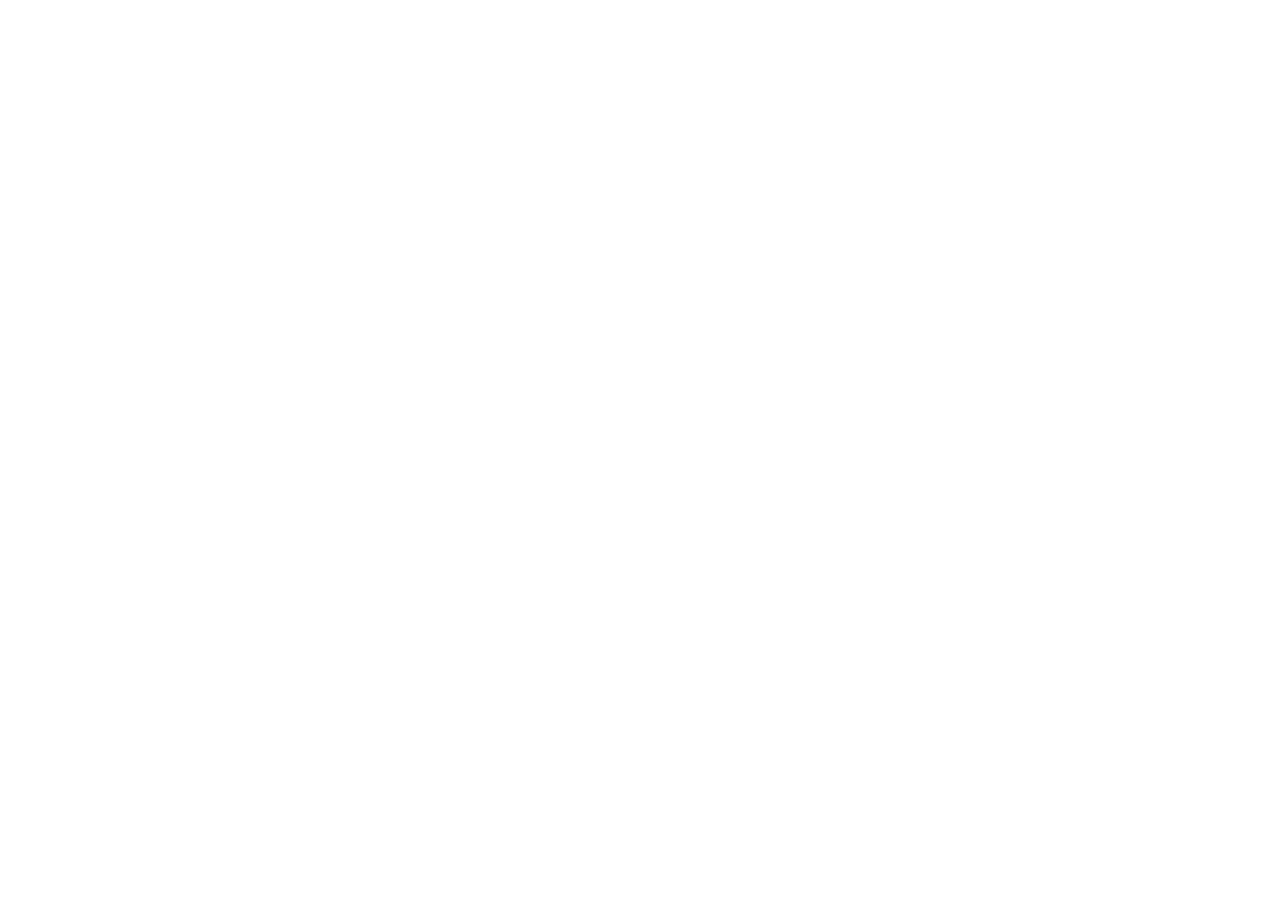
==== src/main/resources/templates/index.html @ 44d5f303 "공공데이터 받아오기" ====
<!DOCTYPE html>
<html lang="en">
<head>
    <meta charset="UTF-8">
    <meta http-equiv="X-UA-Compatible" content="IE=edge">
    <meta name="viewport" content="width=device-width, initial-scale=1.0">
    <title>Test</title>
</head>
<body>
    
        <h2 id="params"></h2>
    
    <script src="js/main.js"></script>
</body>
</html>
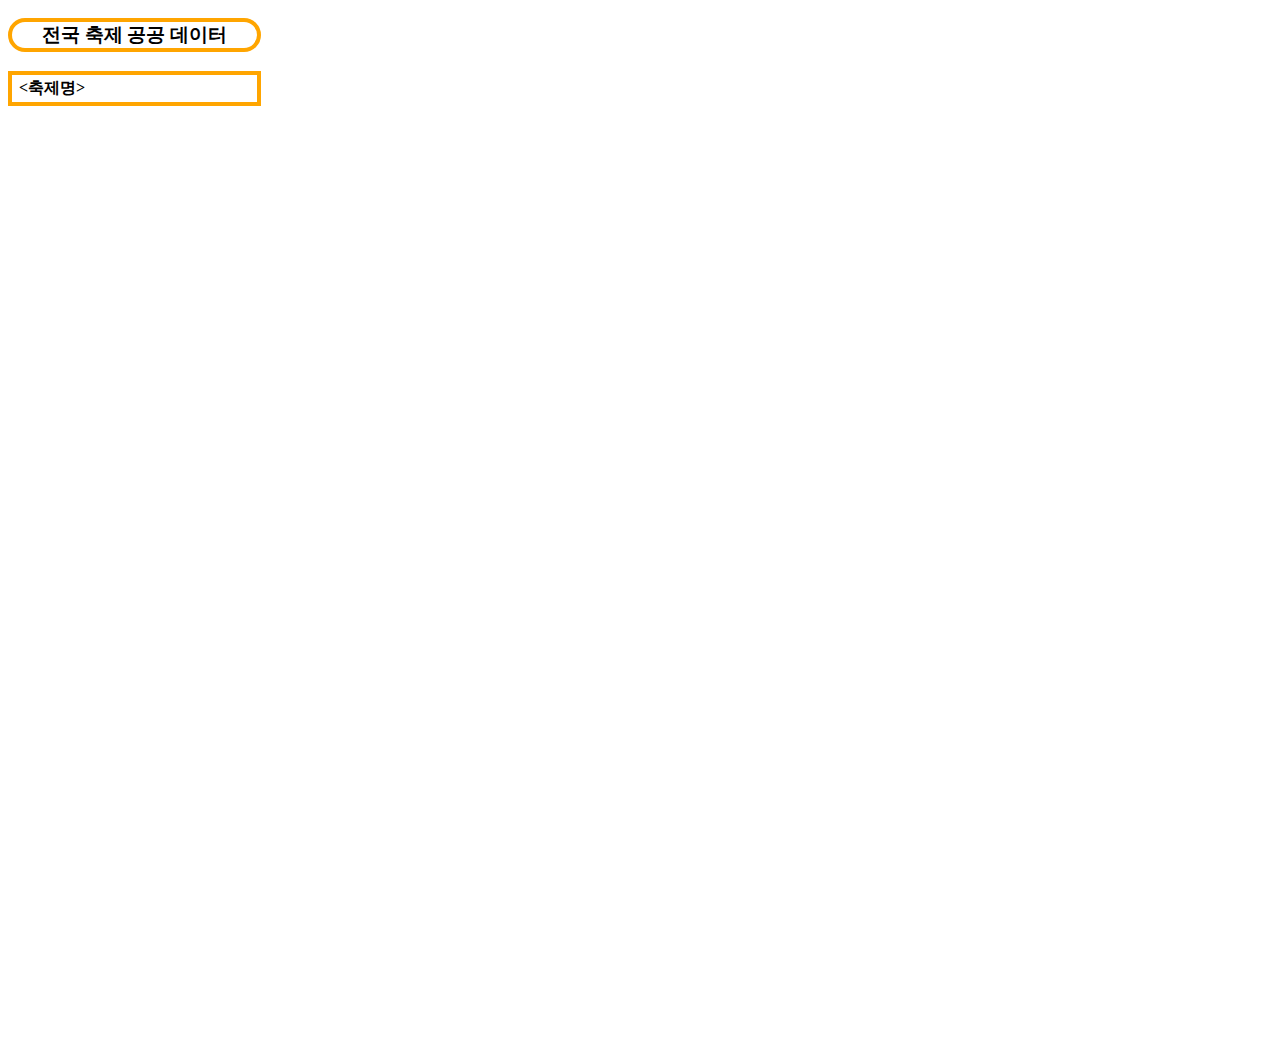
==== commit dc066bb3: "공공데이터 및 지도 하나의 view에 넣기" ====
--- a/src/main/resources/templates/index.html
+++ b/src/main/resources/templates/index.html
@@ -1,15 +1,96 @@
 <!DOCTYPE html>
 <html lang="en">
+
 <head>
-    <meta charset="UTF-8">
-    <meta http-equiv="X-UA-Compatible" content="IE=edge">
-    <meta name="viewport" content="width=device-width, initial-scale=1.0">
-    <title>Test</title>
+  <meta charset="UTF-8">
+  <meta http-equiv="X-UA-Compatible" content="IE=edge">
+  <meta name="viewport" content="width=device-width, initial-scale=1.0">
+  <title>Test</title>
+
+  <!-- Bootstrap CSS -->
+  <link rel="stylesheet" href="https://cdn.jsdelivr.net/npm/bootstrap@4.5.3/dist/css/bootstrap.min.css"
+    integrity="sha384-TX8t27EcRE3e/ihU7zmQxVncDAy5uIKz4rEkgIXeMed4M0jlfIDPvg6uqKI2xXr2" crossorigin="anonymous">
+
+  <link rel="stylesheet" href="css/font.css">
+  
 </head>
+
 <body>
-    
-        <h2 id="params"></h2>
-    
-    <script src="js/main.js"></script>
+
+    <div style="width: 20%; height: 1052px; float: left; overflow-y: auto;">
+    <h3 style="border-radius: 2em; border: 4px solid orange; text-align: center; margin-top: 10px;">전국 축제 공공 데이터</h3>
+    <!-- <table class="table" style="border-radius: 2em; border: 4px solid orange; border-collapse: separate;"> -->
+    <div style="border: 4px solid orange;">
+    <table class="table" style="border-top: none; border-bottom: none;">
+      <thead>
+        <tr>
+          <th></th>
+          <th id="title">&lt;축제명&gt;</th>
+          <!-- <th scope="col">축제시작일자</th>
+            <th scope="col">축제종료일자</th> -->
+        </tr>
+      </thead>
+      <tbody id="info">
+      </tbody>
+    </table>
+    </div>
+    </div>
+
+  <!-- 지도를 표시할 div 입니다 -->
+  <div id="map" style="width:80%;height: 1052px;float: left;"></div>
+  <script type="text/javascript" src="//dapi.kakao.com/v2/maps/sdk.js?appkey=8f4715c0e37d21882b2e818f0fdf2cbc"></script>
+  <script>
+    var mapContainer = document.getElementById('map'), // 지도를 표시할 div 
+      mapOption = {
+        center: new kakao.maps.LatLng(37.567887, 126.978640), // 지도의 중심좌표
+        level: 3 // 지도의 확대 레벨
+      };
+
+    // 지도를 표시할 div와  지도 옵션으로  지도를 생성합니다
+    var map = new kakao.maps.Map(mapContainer, mapOption);
+
+    // 일반 지도와 스카이뷰로 지도 타입을 전환할 수 있는 지도타입 컨트롤을 생성합니다
+    var mapTypeControl = new kakao.maps.MapTypeControl();
+    // 지도 타입 컨트롤을 지도에 표시합니다
+    map.addControl(mapTypeControl, kakao.maps.ControlPosition.TOPRIGHT);
+
+    // 지도 확대 축소를 제어할 수 있는  줌 컨트롤을 생성합니다
+    var zoomControl = new kakao.maps.ZoomControl();
+    map.addControl(zoomControl, kakao.maps.ControlPosition.RIGHT);
+
+    // 마커가 표시될 위치입니다 
+    var markerPosition = new kakao.maps.LatLng(37.567887, 126.978640);
+
+    // 마커를 생성합니다
+    var marker = new kakao.maps.Marker({
+      position: markerPosition
+    });
+
+    // 마커가 지도 위에 표시되도록 설정합니다
+    marker.setMap(map);
+
+    var iwContent = '<div style="padding:5px;">Test <br><a href="https://map.kakao.com/link/map/Hello World!,33.450701,126.570667" style="color:blue" target="_blank">큰지도보기</a> <a href="https://map.kakao.com/link/to/Hello World!,33.450701,126.570667" style="color:blue" target="_blank">길찾기</a></div>', // 인포윈도우에 표출될 내용으로 HTML 문자열이나 document element가 가능합니다
+      iwPosition = new kakao.maps.LatLng(37.567887, 126.978640); //인포윈도우 표시 위치입니다
+
+    // 인포윈도우를 생성합니다
+    var infowindow = new kakao.maps.InfoWindow({
+      position: iwPosition,
+      content: iwContent
+    });
+
+    // 마커 위에 인포윈도우를 표시합니다. 두번째 파라미터인 marker를 넣어주지 않으면 지도 위에 표시됩니다
+    infowindow.open(map, marker); 
+  </script>
+
+
+  <script src="https://code.jquery.com/jquery-3.5.1.slim.min.js"
+    integrity="sha384-DfXdz2htPH0lsSSs5nCTpuj/zy4C+OGpamoFVy38MVBnE+IbbVYUew+OrCXaRkfj"
+    crossorigin="anonymous"></script>
+  <script src="https://cdn.jsdelivr.net/npm/bootstrap@4.5.3/dist/js/bootstrap.bundle.min.js"
+    integrity="sha384-ho+j7jyWK8fNQe+A12Hb8AhRq26LrZ/JpcUGGOn+Y7RsweNrtN/tE3MoK7ZeZDyx"
+    crossorigin="anonymous"></script>
+  <script src="js/main.js"></script>
+
 </body>
+
 </html>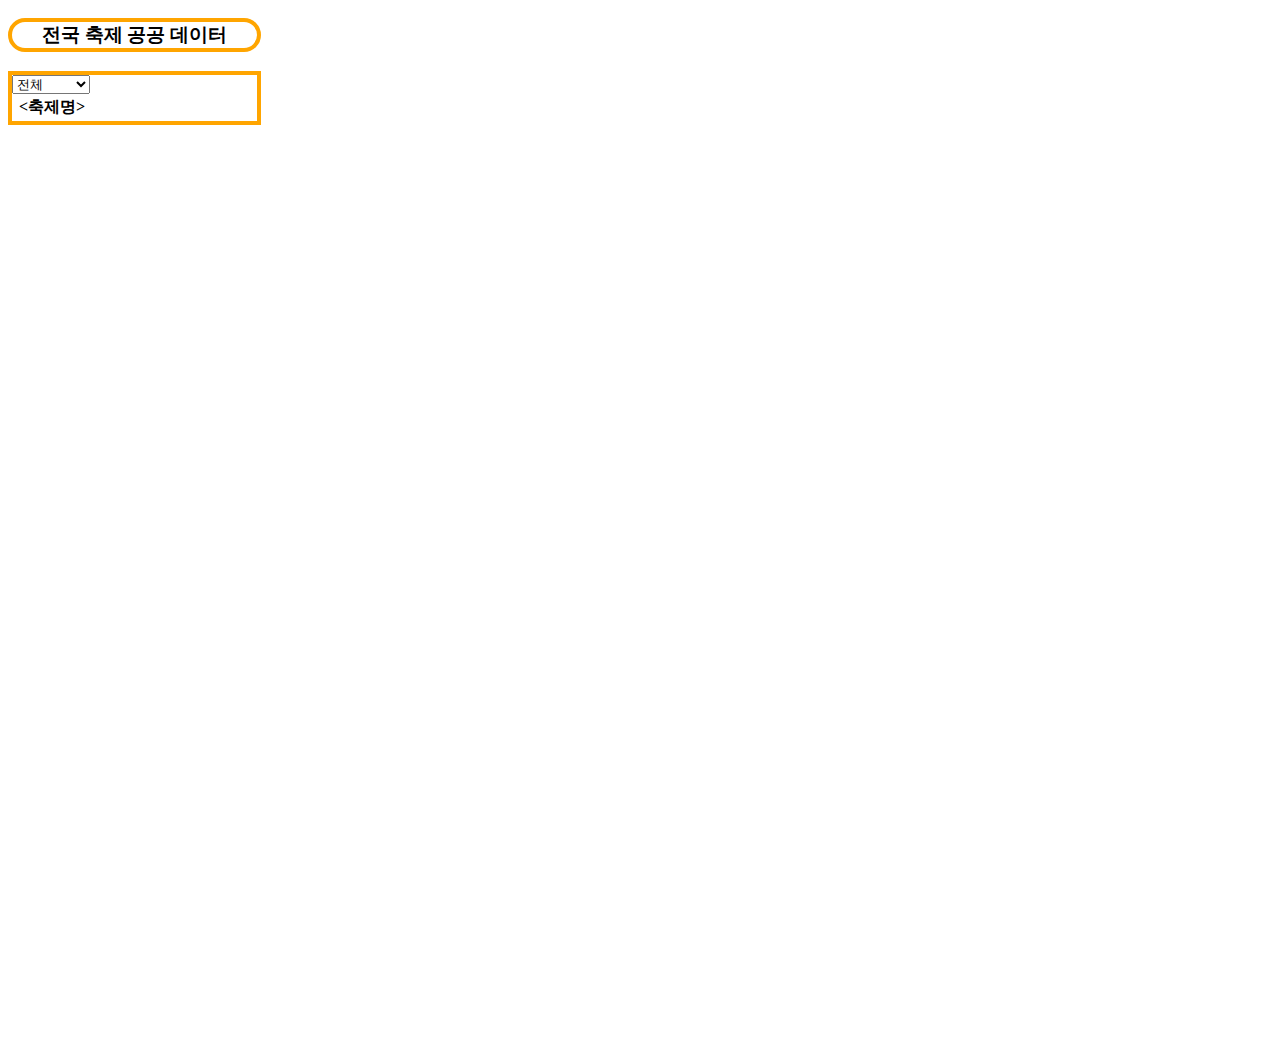
==== commit 2dd6808b: "Ajax로 드롭다운 값 controller로 전달" ====
--- a/src/main/resources/templates/index.html
+++ b/src/main/resources/templates/index.html
@@ -1,5 +1,5 @@
 <!DOCTYPE html>
-<html lang="en">
+<html xmlns:th="http://www.thymeleaf.org">
 
 <head>
   <meta charset="UTF-8">
@@ -12,7 +12,11 @@
     integrity="sha384-TX8t27EcRE3e/ihU7zmQxVncDAy5uIKz4rEkgIXeMed4M0jlfIDPvg6uqKI2xXr2" crossorigin="anonymous">
 
   <link rel="stylesheet" href="css/font.css">
-  
+  <script src="https://code.jquery.com/jquery-3.5.1.min.js"crossorigin="anonymous"></script>
+  <script src="https://cdn.jsdelivr.net/npm/bootstrap@4.5.3/dist/js/bootstrap.bundle.min.js"
+    integrity="sha384-ho+j7jyWK8fNQe+A12Hb8AhRq26LrZ/JpcUGGOn+Y7RsweNrtN/tE3MoK7ZeZDyx"
+    crossorigin="anonymous"></script>
+
 </head>
 
 <body>
@@ -21,6 +25,15 @@
     <h3 style="border-radius: 2em; border: 4px solid orange; text-align: center; margin-top: 10px;">전국 축제 공공 데이터</h3>
     <!-- <table class="table" style="border-radius: 2em; border: 4px solid orange; border-collapse: separate;"> -->
     <div style="border: 4px solid orange;">
+
+<select class="custom-select custom-select-lg mb-3" id="selectbox" onchange="changeSelect()">
+  <option value="1">전체</option>
+  <option value="2">2021년도</option>
+  <option value="3">2022년도</option>
+  <option value="4">2023년도</option>
+  <option value="4">2024년도</option>
+</select>
+      
     <table class="table" style="border-top: none; border-bottom: none;">
       <thead>
         <tr>
@@ -82,13 +95,7 @@
     infowindow.open(map, marker); 
   </script>
 
-
-  <script src="https://code.jquery.com/jquery-3.5.1.slim.min.js"
-    integrity="sha384-DfXdz2htPH0lsSSs5nCTpuj/zy4C+OGpamoFVy38MVBnE+IbbVYUew+OrCXaRkfj"
-    crossorigin="anonymous"></script>
-  <script src="https://cdn.jsdelivr.net/npm/bootstrap@4.5.3/dist/js/bootstrap.bundle.min.js"
-    integrity="sha384-ho+j7jyWK8fNQe+A12Hb8AhRq26LrZ/JpcUGGOn+Y7RsweNrtN/tE3MoK7ZeZDyx"
-    crossorigin="anonymous"></script>
+  <script src="js/dataexchange.js"></script> 
   <script src="js/main.js"></script>
 
 </body>
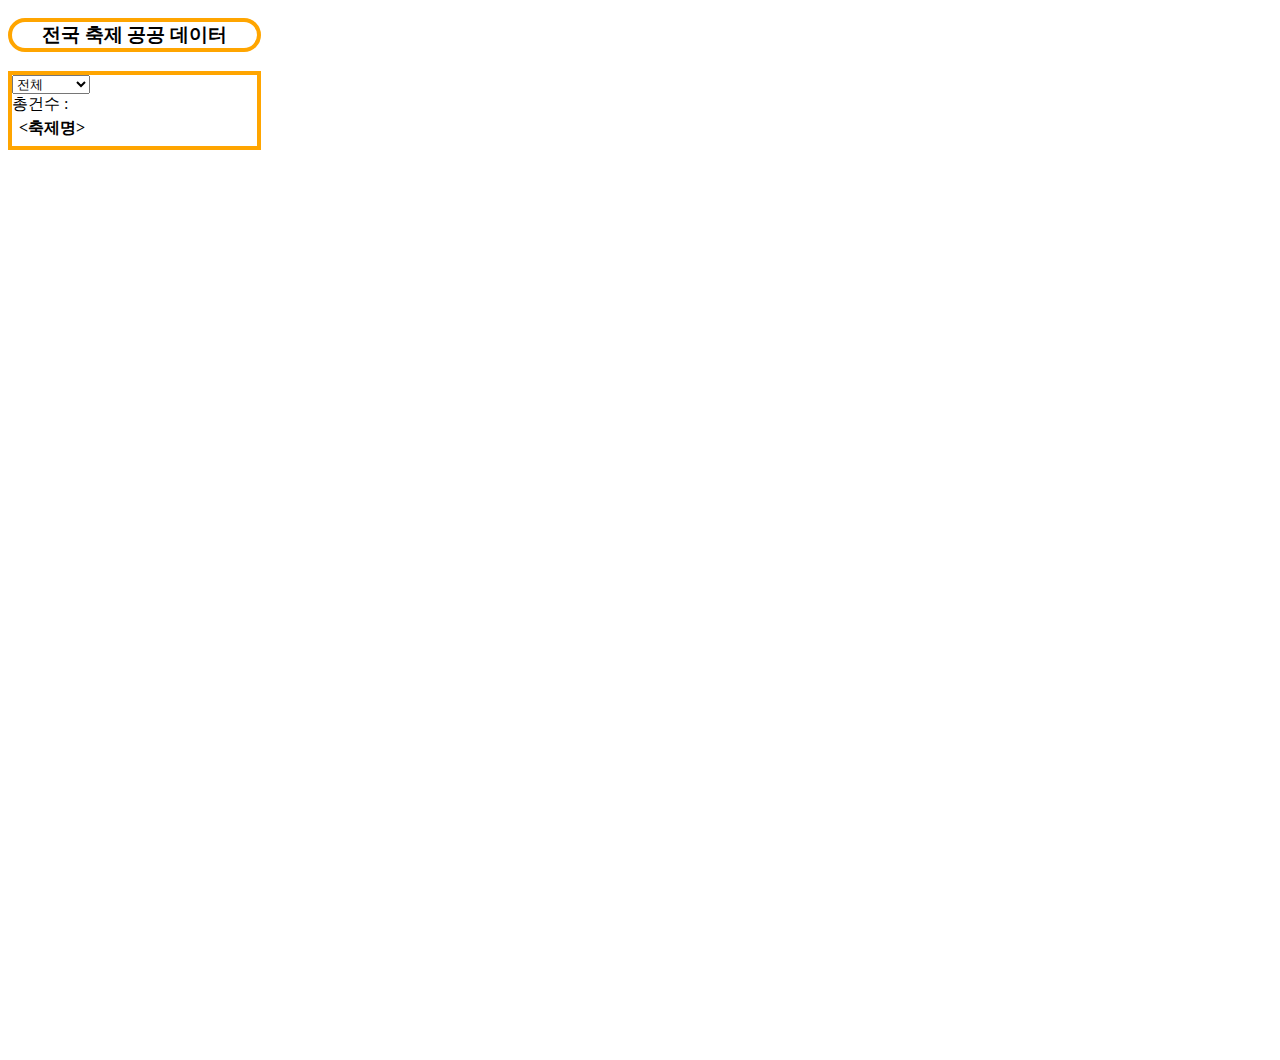
==== commit e22a61a9: "필터링 한 데이터 화면 출력" ====
--- a/src/main/resources/templates/index.html
+++ b/src/main/resources/templates/index.html
@@ -33,6 +33,7 @@
   <option value="4">2023년도</option>
   <option value="4">2024년도</option>
 </select>
+  <div>총건수 : <span th:text="${apiDataList.size()}"></span></div>
       
     <table class="table" style="border-top: none; border-bottom: none;">
       <thead>
@@ -43,7 +44,11 @@
             <th scope="col">축제종료일자</th> -->
         </tr>
       </thead>
-      <tbody id="info">
+      <tbody th:each="apiDataDto, status: ${apiDataList}">
+        <tr>
+          <th scope="row" th:text="${status.count}"></th>
+          <td th:text="${apiDataDto.fstvlNm}"></td>
+        </tr>
       </tbody>
     </table>
     </div>
@@ -96,7 +101,7 @@
   </script>
 
   <script src="js/dataexchange.js"></script> 
-  <script src="js/main.js"></script>
+  <!-- <script src="js/main.js"></script> -->
 
 </body>
 
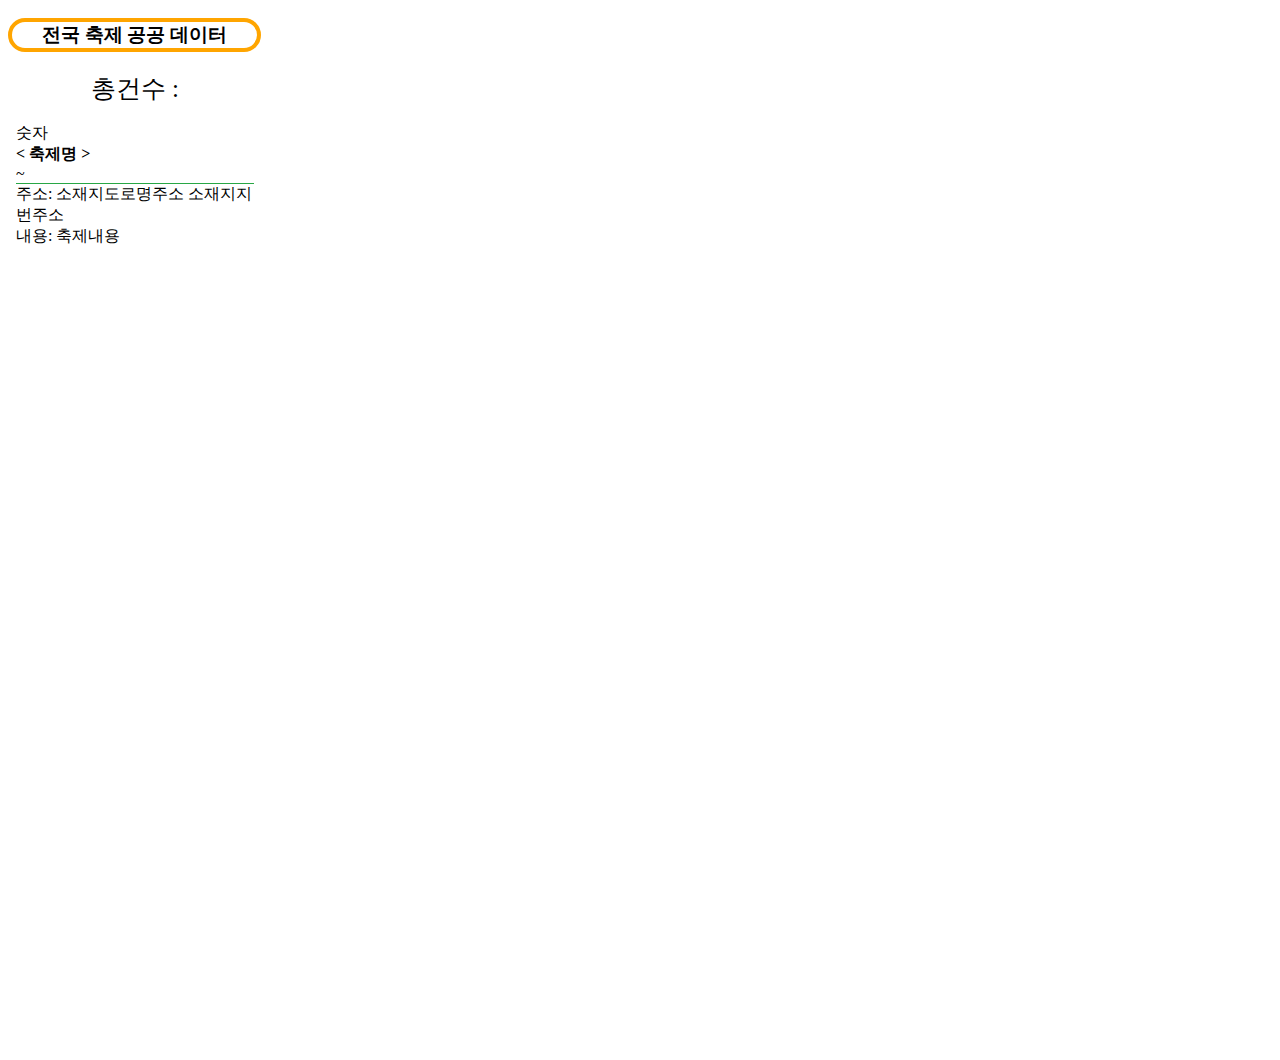
==== commit 29a67409: "커스텀 오버레이 생성 및 리스트 아이템 클릭시 해당 위치로 이동" ====
--- a/src/main/resources/templates/index.html
+++ b/src/main/resources/templates/index.html
@@ -2,107 +2,70 @@
 <html xmlns:th="http://www.thymeleaf.org">
 
 <head>
-  <meta charset="UTF-8">
-  <meta http-equiv="X-UA-Compatible" content="IE=edge">
-  <meta name="viewport" content="width=device-width, initial-scale=1.0">
-  <title>Test</title>
+    <meta charset="UTF-8">
+    <meta http-equiv="X-UA-Compatible" content="IE=edge">
+    <meta name="viewport" content="width=device-width, initial-scale=1.0">
+    <title>전국 축제 공공 데이터</title>
 
-  <!-- Bootstrap CSS -->
-  <link rel="stylesheet" href="https://cdn.jsdelivr.net/npm/bootstrap@4.5.3/dist/css/bootstrap.min.css"
-    integrity="sha384-TX8t27EcRE3e/ihU7zmQxVncDAy5uIKz4rEkgIXeMed4M0jlfIDPvg6uqKI2xXr2" crossorigin="anonymous">
+    <!-- Bootstrap CSS -->
+    <link rel="stylesheet" href="https://cdn.jsdelivr.net/npm/bootstrap@4.5.3/dist/css/bootstrap.min.css"
+        integrity="sha384-TX8t27EcRE3e/ihU7zmQxVncDAy5uIKz4rEkgIXeMed4M0jlfIDPvg6uqKI2xXr2" crossorigin="anonymous">
 
-  <link rel="stylesheet" href="css/font.css">
-  <script src="https://code.jquery.com/jquery-3.5.1.min.js"crossorigin="anonymous"></script>
-  <script src="https://cdn.jsdelivr.net/npm/bootstrap@4.5.3/dist/js/bootstrap.bundle.min.js"
-    integrity="sha384-ho+j7jyWK8fNQe+A12Hb8AhRq26LrZ/JpcUGGOn+Y7RsweNrtN/tE3MoK7ZeZDyx"
-    crossorigin="anonymous"></script>
+    <link rel="stylesheet" href="css/font.css">
+    <link rel="stylesheet" href="css/map.css">
+    <script src="https://code.jquery.com/jquery-3.5.1.min.js" crossorigin="anonymous"></script>
+    <script src="https://cdn.jsdelivr.net/npm/bootstrap@4.5.3/dist/js/bootstrap.bundle.min.js"
+        integrity="sha384-ho+j7jyWK8fNQe+A12Hb8AhRq26LrZ/JpcUGGOn+Y7RsweNrtN/tE3MoK7ZeZDyx"
+        crossorigin="anonymous"></script>
 
 </head>
 
 <body>
 
     <div style="width: 20%; height: 1052px; float: left; overflow-y: auto;">
-    <h3 style="border-radius: 2em; border: 4px solid orange; text-align: center; margin-top: 10px;">전국 축제 공공 데이터</h3>
-    <!-- <table class="table" style="border-radius: 2em; border: 4px solid orange; border-collapse: separate;"> -->
-    <div style="border: 4px solid orange;">
+        <h3 style="border-radius: 2em; border: 4px solid orange; text-align: center; margin-top: 10px;">전국 축제 공공 데이터
+        </h3>
 
-<select class="custom-select custom-select-lg mb-3" id="selectbox" onchange="changeSelect()">
-  <option value="1">전체</option>
-  <option value="2">2021년도</option>
-  <option value="3">2022년도</option>
-  <option value="4">2023년도</option>
-  <option value="4">2024년도</option>
-</select>
-  <div>총건수 : <span th:text="${apiDataList.size()}"></span></div>
-      
-    <table class="table" style="border-top: none; border-bottom: none;">
-      <thead>
-        <tr>
-          <th></th>
-          <th id="title">&lt;축제명&gt;</th>
-          <!-- <th scope="col">축제시작일자</th>
-            <th scope="col">축제종료일자</th> -->
-        </tr>
-      </thead>
-      <tbody th:each="apiDataDto, status: ${apiDataList}">
-        <tr>
-          <th scope="row" th:text="${status.count}"></th>
-          <td th:text="${apiDataDto.fstvlNm}"></td>
-        </tr>
-      </tbody>
-    </table>
-    </div>
+        <div style="margin:20px 7px 0 8px;">
+            <!-- <select class="custom-select custom-select-lg mb-3" id="selectbox" onchange="changeSelect()">
+        <option value="1">전체</option>
+        <option value="3">2022년도</option>
+        <option value="4">2023년도</option>
+        <option value="4">2024년도</option>
+      </select> -->
+            <div style="text-align: center; font-size: 25px;">총건수 : <span th:text="${collect.count}"></span></div>
+
+            <ul style="display: inline;">
+                <li id="li_id" th:each="apiDataDto, status: ${collect.data}">
+                    <div id="number" style="margin-right: 10px;" th:text="${status.count}">숫자</div>
+                    <div style="width: 100%;">
+                        <div style="font-weight: bold;">&lt; <span th:text="${apiDataDto.fstvlNm}">축제명</span> &gt;</div>    
+                        <div style="border-bottom:1px solid #28a745;"><span th:text="${apiDataDto.fstvlStartDate}"></span> ~ <span
+                                th:text="${apiDataDto.fstvlEndDate}"></span></div>
+                        <div>주소:
+                        <span th:if="${apiDataDto.rdnmadr != ''}" th:text="${apiDataDto.rdnmadr}">소재지도로명주소</span>
+                        <span th:unless="${apiDataDto.rdnmadr != ''}" th:text="${apiDataDto.lnmadr}">소재지지번주소</span>
+                        </div>
+                        <div>내용: <span th:text="${apiDataDto.fstvlCo}">축제내용</span></div>
+                    </div>
+                </li>
+            </ul>
+        </div>
+
     </div>
 
-  <!-- 지도를 표시할 div 입니다 -->
-  <div id="map" style="width:80%;height: 1052px;float: left;"></div>
-  <script type="text/javascript" src="//dapi.kakao.com/v2/maps/sdk.js?appkey=8f4715c0e37d21882b2e818f0fdf2cbc"></script>
-  <script>
-    var mapContainer = document.getElementById('map'), // 지도를 표시할 div 
-      mapOption = {
-        center: new kakao.maps.LatLng(37.567887, 126.978640), // 지도의 중심좌표
-        level: 3 // 지도의 확대 레벨
-      };
+    <!-- 지도를 표시할 div 입니다 -->
+    <div id="map" style="width:80%;height: 1052px;float: left;"></div>
+    <script type="text/javascript"
+        src="//dapi.kakao.com/v2/maps/sdk.js?appkey=8f4715c0e37d21882b2e818f0fdf2cbc&libra&libraries=services"></script>
+    <script th:inline="javascript">
+        //var clustererJSON = [[${apiDataList}]]; //controller에서 전달해준 apiDataList
+        var collect = [[${collect}]];
+        console.log(collect)
+    
+    </script>
 
-    // 지도를 표시할 div와  지도 옵션으로  지도를 생성합니다
-    var map = new kakao.maps.Map(mapContainer, mapOption);
-
-    // 일반 지도와 스카이뷰로 지도 타입을 전환할 수 있는 지도타입 컨트롤을 생성합니다
-    var mapTypeControl = new kakao.maps.MapTypeControl();
-    // 지도 타입 컨트롤을 지도에 표시합니다
-    map.addControl(mapTypeControl, kakao.maps.ControlPosition.TOPRIGHT);
-
-    // 지도 확대 축소를 제어할 수 있는  줌 컨트롤을 생성합니다
-    var zoomControl = new kakao.maps.ZoomControl();
-    map.addControl(zoomControl, kakao.maps.ControlPosition.RIGHT);
-
-    // 마커가 표시될 위치입니다 
-    var markerPosition = new kakao.maps.LatLng(37.567887, 126.978640);
-
-    // 마커를 생성합니다
-    var marker = new kakao.maps.Marker({
-      position: markerPosition
-    });
-
-    // 마커가 지도 위에 표시되도록 설정합니다
-    marker.setMap(map);
-
-    var iwContent = '<div style="padding:5px;">Test <br><a href="https://map.kakao.com/link/map/Hello World!,33.450701,126.570667" style="color:blue" target="_blank">큰지도보기</a> <a href="https://map.kakao.com/link/to/Hello World!,33.450701,126.570667" style="color:blue" target="_blank">길찾기</a></div>', // 인포윈도우에 표출될 내용으로 HTML 문자열이나 document element가 가능합니다
-      iwPosition = new kakao.maps.LatLng(37.567887, 126.978640); //인포윈도우 표시 위치입니다
-
-    // 인포윈도우를 생성합니다
-    var infowindow = new kakao.maps.InfoWindow({
-      position: iwPosition,
-      content: iwContent
-    });
-
-    // 마커 위에 인포윈도우를 표시합니다. 두번째 파라미터인 marker를 넣어주지 않으면 지도 위에 표시됩니다
-    infowindow.open(map, marker); 
-  </script>
-
-  <script src="js/dataexchange.js"></script> 
-  <!-- <script src="js/main.js"></script> -->
-
+    <script src="js/map.js"></script>
+    <script src="js/dataexchange.js"></script>
 </body>
-
 </html>